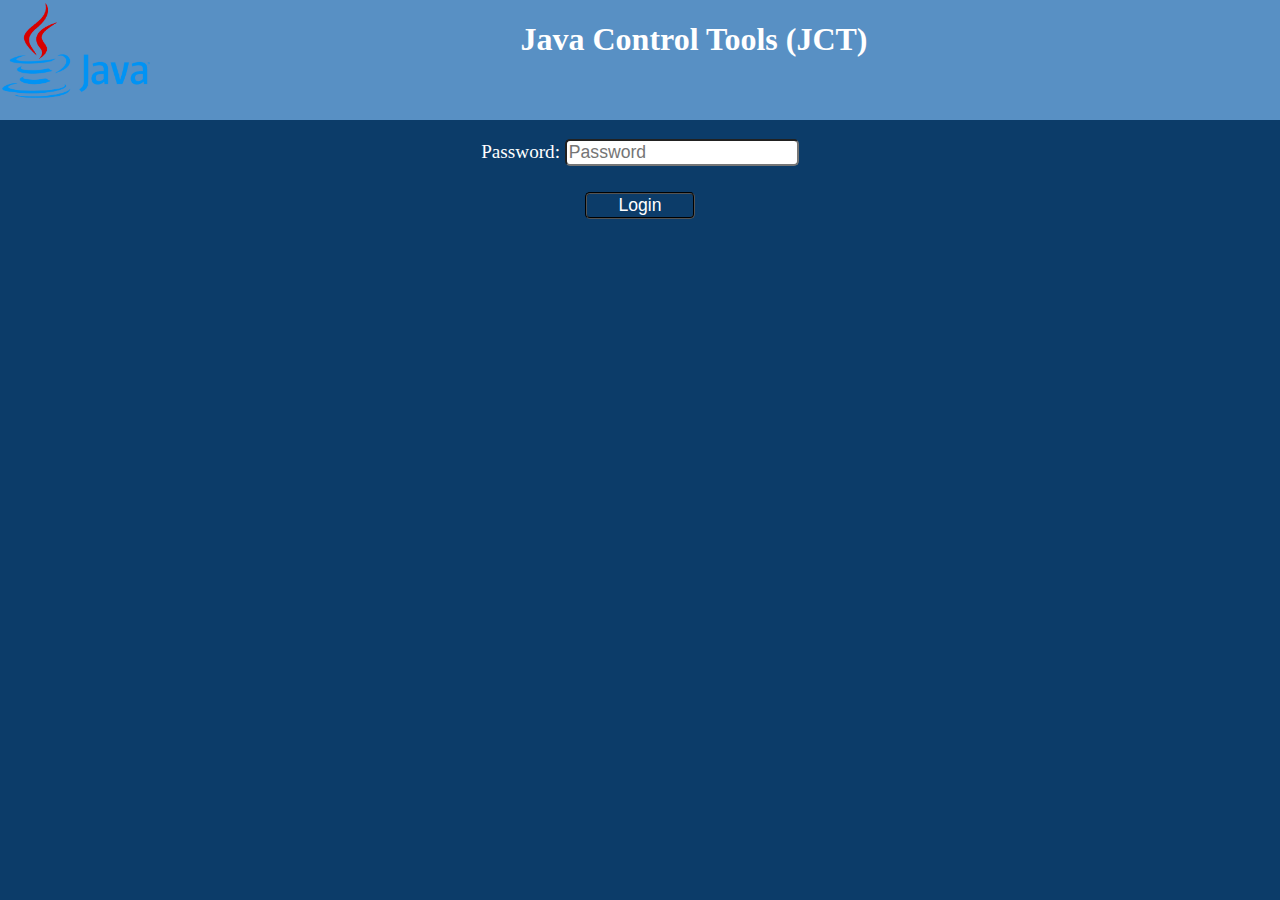
==== Login.html @ 560b6652 "В MainForm идёт работа по переносу всё на SPA" ====
<!DOCTYPE html>
<html xmlns:th="http://www.thymeleaf.org" lang="en">
<head>
	<meta charset="utf-8">
	<meta name="viewport" content="width=device-width, initial-scale=1">
	<title>Login</title>
	<link rel="stylesheet" href="style/styles.css">
</head>
<body>
	<header><img src="img/icon.png" class="icon"><h1>Java Control Tools (JCT)</h1></header>
	<div class="contentDiv">
		<form method="post" action="/login">
			<p>Password: <input class="inputPass" type="Password" name="password" placeholder="Password" required/></p>
			<button class="button">Login</button>
		</form>
	</div>
</body>
</html>
---- style/styles.css ----
header {
  background: #5890c4;
  color: #fff;
  display: flex;
  text-align: center;
}
body {
  margin: 0;
  background: #0c3c69;
}
h1 {
  flex-basis: 85%;
}
.mainDivHeader {
  flex-basis: 10%;
}
.mainButton {
  color: #fff;
  background: #0f304f;
  cursor: pointer;
  margin-top: 0.5%;
  border-radius: 5px;
  border-style: groove;
  transition: 0.5s;
  font-size: 1.4rem;
  width: 370px;
  height: 150px;
}
.mainButton:hover{
  background: #5890c4;
}
.mainDiv {
  display: flex;
}
.mainH1{
  flex-basis: 100%;
}
.jcH1{
  flex-basis: 15%;
}
.contentDiv {
  font-size: 1.2rem;
  margin-top: 1%;
  color: #fff;
  text-align: center;
}
.icon{
	width: 150px;
	height: 120px;
}
.button {
  color: #fff;
  background: 0;
  cursor: pointer;
  font-size: 1.1rem;
  margin-top: 0.5%;
  border-radius: 5px;
  border-style: groove;
  width: 110px;
  transition: 0.5s;

}
.button:hover {
 background-color: #5890c4;
 width: 150px;
}
.inputPass {
  font-size: 1.1rem;	
  transition: 0.5s;
  border-radius: 5px;
}
.inputPass:hover {
  background: #5890c4;
  border-color: #5890c4;
  color: #fff;
}
.divTable {
padding-bottom: 5%;
display: grid;
}
th {
  border-style: solid;
  border-color: #5890c4;
  color: #fff;
}
td {
  border-style: solid;
  border-color: #5890c4;
  color: #fff;
}
.buttonTable {
  color: #fff;
  background: 0;
  cursor: pointer;
  font-size: 1.1rem;
  /*! margin-top: 0.5%; */
  /*! border-radius: 5px; */
  /*! border-style: groove; */
  /*! width: 110px; */
  transition: 0.5s;
  /*! position: fixed; */
  border: 0;
}
.buttonTable:hover{
  background: #5890c4;
}
.divSettings {
  font-size: 1.2rem;
  color: #fff;
  display: flex;
}
input{
  Font-size: 1.1rem;
  border-radius: 5px;
  transition: 0.3s;
}
input:hover{
  background: #5890c4;
  border-color: #5890c4;
  color: #fff;
}
input:focus{
  background: #5890c4;
  border-color: #5890c4;
  color: #fff;
}
.addPC{
  
}
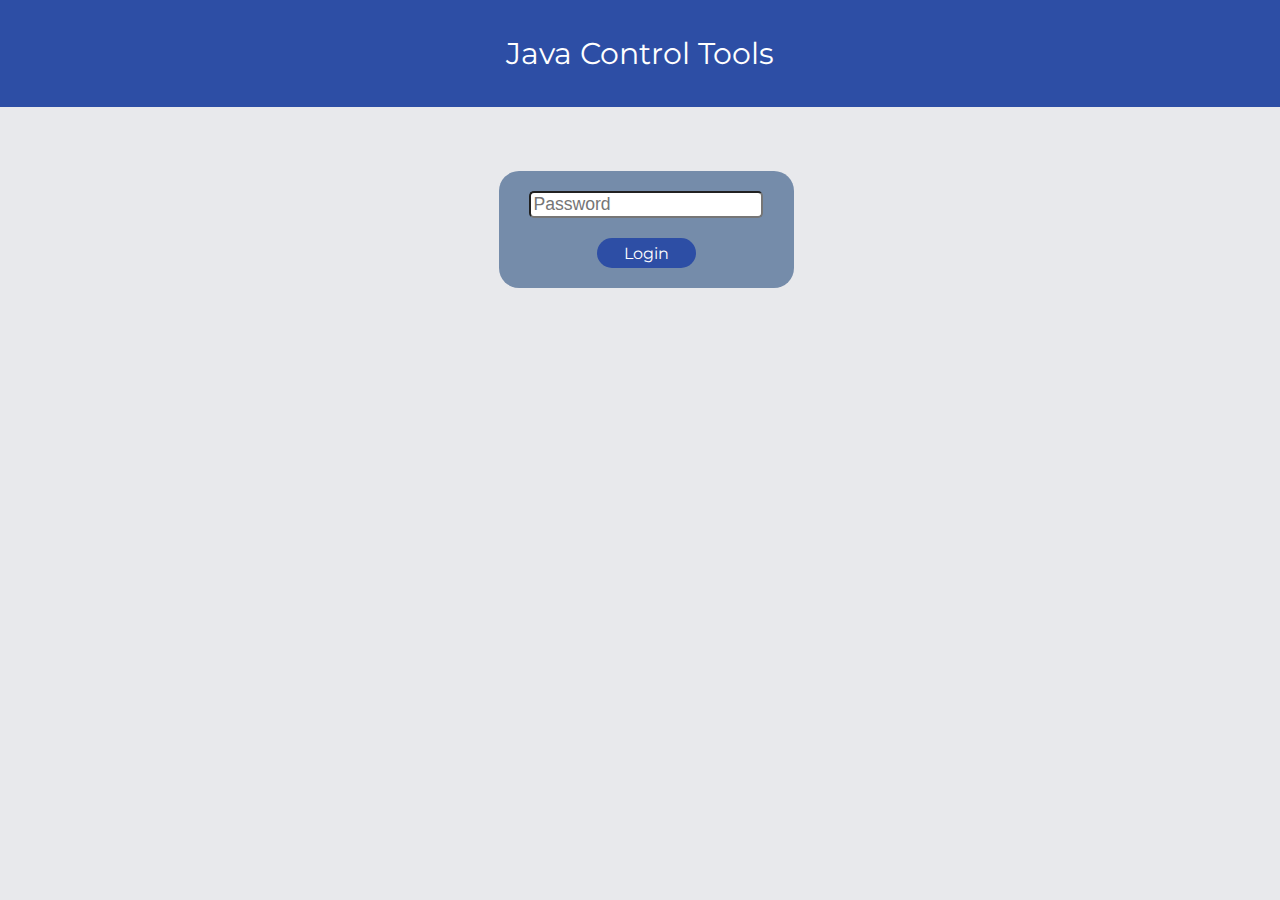
==== commit d9fdb3aa: "Оставил 2 html документа, отказался от логотипа" ====
--- a/Login.html
+++ b/Login.html
@@ -1,17 +1,21 @@
 <!DOCTYPE html>
-<html xmlns:th="http://www.thymeleaf.org" lang="en">
+<html lang="en">
 <head>
 	<meta charset="utf-8">
 	<meta name="viewport" content="width=device-width, initial-scale=1">
+	<link rel="preconnect" href="https://fonts.googleapis.com">
+	<link rel="preconnect" href="https://fonts.gstatic.com" crossorigin>
+	<link href="https://fonts.googleapis.com/css2?family=Montserrat:ital,wght@0,100..900;1,100..900&display=swap" rel="stylesheet">
 	<title>Login</title>
-	<link rel="stylesheet" href="style/styles.css">
+	<link rel="stylesheet" href="style/new_styles.css">
 </head>
 <body>
-	<header><img src="img/icon.png" class="icon"><h1>Java Control Tools (JCT)</h1></header>
-	<div class="contentDiv">
-		<form method="post" action="/login">
-			<p>Password: <input class="inputPass" type="Password" name="password" placeholder="Password" required/></p>
-			<button class="button">Login</button>
+	<header><p class="headerP">Java Control Tools</p></header>
+	<div class="loginDiv">
+		<form method="POST" action="/main">
+			<input class="inputPass" type="Password" name="password" placeholder="Password" required style="margin-top: 20px;"/>
+			<br/>
+			<button id="scanButton" class="mainButton" style="margin-bottom: 20px;margin-top: 20px;" >Login</button>
 		</form>
 	</div>
 </body>
--- a/style/new_styles.css
+++ b/style/new_styles.css
@@ -0,0 +1,170 @@
+header {
+  background: #2d4ea5;
+  display: flex;
+  text-align: center;
+}
+.loginDiv{
+  margin: 108px;
+  border-radius: 20px;
+  margin-left: 39%;
+  margin-top: 5%;
+  margin-right: 38%;
+  background: #758CAA;
+  text-align: center;
+}
+body {
+  background: #e8e9ec;
+  margin: 0;
+}
+p{
+  font-family: "Montserrat", sans-serif;
+  font-optical-sizing: auto;
+  font-size: 16px;
+  font-style: normal;
+  color: #0d47a1;
+}
+
+.headerP{
+  font-family: "Montserrat", sans-serif;
+  font-optical-sizing: auto;
+  font-size: 30px;
+  font-style: normal;
+  color: #fff;
+  flex-basis: 100%;
+  margin: 35px;
+}
+
+.leftDiv {
+  background: #0d47a1;
+  position: fixed;
+  height: 100%;
+}
+
+.mainButton {
+  color: #fff;
+  background: #060b55;
+  cursor: pointer;
+  border-radius: 167px;
+  border-style: none;
+  width: 170px;
+  height: 48px;
+  font-family: "Montserrat", sans-serif;
+  font-optical-sizing: auto;
+  font-size: 16px;
+  font-style: normal;
+  transition: 0.5s;
+  margin-top: 10px;
+  margin-left: 50px;
+  margin-right: 50px;
+}
+
+.mainButton:hover{
+  background: #0277bd;
+}
+
+.rightDiv{
+  padding-left: 272px;
+}
+.JCDiv {
+  font-family: "Montserrat", sans-serif;
+  font-optical-sizing: auto;
+  font-size: 16px;
+  font-style: normal;
+  color: #2d4ea5;
+  padding-bottom: 5%;
+  display: grid;
+}
+th {
+  border-style: solid;
+  border-color: #2d4ea5;
+  color: #2d4ea5;
+}
+td {
+  border-style: solid;
+  border-color: #2d4ea5;
+  color: #2d4ea5;
+}
+.buttonTable {
+  color: #0d47a1;
+  background: 0;
+  cursor: pointer;
+  transition: 0.5s;
+  border: 0;
+  font-size: 16px;
+  width: 100%;
+}
+.buttonTable:hover{
+  background: #5890c4;
+  color: #fff;
+}
+input{
+  Font-size: 1.1rem;
+  border-radius: 5px;
+  transition: 0.3s;
+}
+input:hover{
+  background: #5890c4;
+  border-color: #5890c4;
+  color: #fff;
+}
+input:focus{
+  background: #5890c4;
+  border-color: #5890c4;
+  color: #fff;
+}
+#controlShow{
+  display: none;
+}
+#jcShow{
+  display: none;
+}
+#settingsShow{
+  display: none;
+}
+
+#scanButton{
+  width: 99px;
+  height: 30px;
+  background:  #2d4ea5;
+  transition: 0.5s;
+}
+
+#scanButton:hover{
+  background: #5890c4;
+}
+
+.addPC{
+  border: 10px solid;
+  text-align: center;
+  margin-left: 30%;
+  border-color: #758CAA;
+  background: #758CAA;
+  border-radius: 20px;
+  margin-right: 48%;
+}
+.settingsBox {
+  border: 2px solid;
+  margin: 10px;
+  border-color: #b3b3b3;
+  border-radius: 10px;
+}
+.settingsButton {
+  cursor: pointer;
+  border: none;
+  background: #2d4ea5;
+  color: #fff;
+  font-family: "Montserrat", sans-serif;
+  font-optical-sizing: auto;
+  font-size: 16px;
+  font-style: normal;
+  border-radius: 49px;
+  width: 150px;
+  height: 50px;
+  margin-left: 10px;
+  margin-top: 10px;
+  margin-bottom: 10px;
+  transition: 0.5s;
+}
+.settingsButton:hover{
+  background: #5890c4;
+}